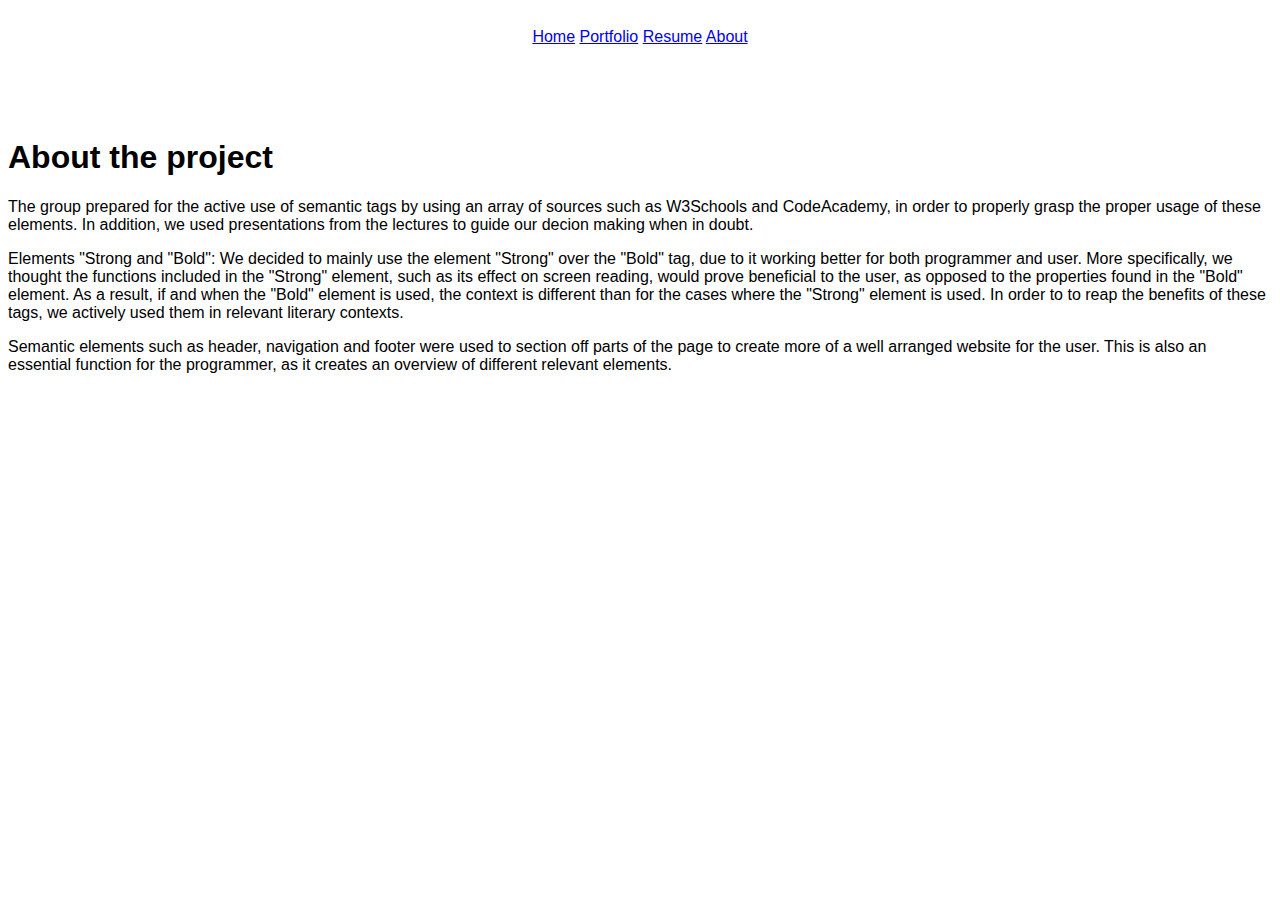
==== About.html @ 296a9f9d "fix about" ====
<!DOCTYPE html>
<html lang="en">
<head>
    <meta charset="UTF-8">
    <meta http-equiv="X-UA-Compatible" content="IE=edge">
    <meta name="viewport" content="width=device-width, initial-scale=1.0">
    <title>Document</title>

    <link rel="stylesheet" href="Style.css"> 

</head>

<div class = "Navigering" >
    <nav>
        <a href="HomePage.html">Home</a>
        <a href="Portfolio.html">Portfolio</a>
        <a href="Resume.html">Resume</a>
        <a href="About.html">About</a>
    </nav>
    
</div>


<body>
    
<section>

    <h1> About the project </h1>

     <p> The group prepared for the active use of semantic tags by using an array of sources such as W3Schools and CodeAcademy,
            in order to properly grasp the proper usage of these elements. In addition, we used presentations from the 
            lectures to guide our decion making when in doubt. </p>

    <p> Elements "Strong and "Bold": We decided to mainly use the element "Strong" over the "Bold" tag, due to it working better for both programmer and user. 
        More specifically, we thought the functions included in the "Strong" element, such as its effect on screen reading, would 
        prove beneficial to the user, as opposed to the properties found in the "Bold" element. 
        As a result, if and when the "Bold" element is used, the context is different than for the cases where the "Strong" element is used. 
        In order to to reap the benefits of these tags, we actively used them in relevant literary contexts.</p>

     <p> Semantic elements such as header, navigation and footer were used to section off parts of the page to create more of a well arranged website for the user.
            This is also an essential function for the programmer, as it creates an overview of different relevant elements. </p>

        </section> 
        
</body>
</html>
---- Style.css ----
body, html{
    height: 100%;
    background-image: url("bakgrunnsbilde.png");
    height: 100%;
    background-position: center;
    background-repeat: no-repeat;
    background-size: cover;

}

h1{
    color: black;
    font-family: Verdana, Geneva, Tahoma, sans-serif;
}
.header{
    color: black;
    font-family: Verdana, Geneva, Tahoma, sans-serif;
}

h2 {
    font-family: Verdana, Geneva, Tahoma, sans-serif;
    color: black;
}

p{
font-family: Verdana, Geneva, Tahoma, sans-serif;
color: black;
}

.subtitle{
    font-family: Verdana, Geneva, Tahoma, sans-serif;
    color: black;
    }

li{
font-family: Verdana, Geneva, Tahoma, sans-serif;
color: black;
}

strong{
    font-family: Verdana, Geneva, Tahoma, sans-serif;
}


.Navigering {
    font-family: Verdana, Geneva, Tahoma, sans-serif;
    color: black;
    height: 30px;
    text-align: center;
    padding-top: 20px;
    padding-bottom: 60px;
}




img{
    width: 250px;
    height: 400px;
}


div{
    width: 300px;
    text-align: center;
    margin: auto;
    padding: auto;
    display: block;
}

.subtitle{
    text-align: justify;
}

.footer{
    font-family: Verdana, Geneva, Tahoma, sans-serif;
    color: black;
    height: 30px;
    padding-top: 20px;
    padding-bottom: 20px;
    background-color: lightgrey;
}
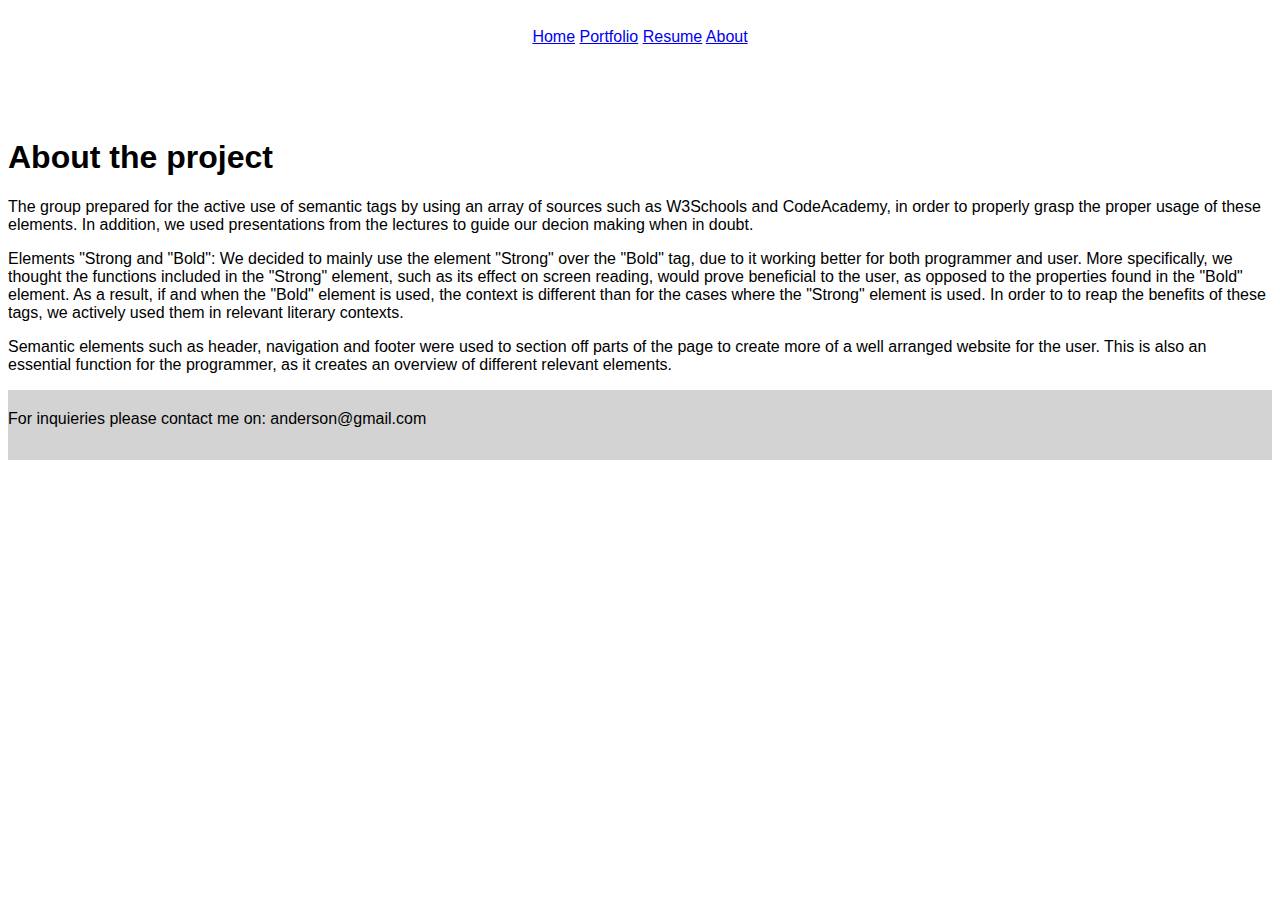
==== commit 6de83d59: "footer" ====
--- a/About.html
+++ b/About.html
@@ -42,5 +42,9 @@
 
         </section> 
         
+        <div class="footer">
+            <div class="subtitle"> For inquieries please contact me on: anderson@gmail.com </div>
+        </div>
+        
 </body>
 </html>
--- a/Style.css
+++ b/Style.css
@@ -52,24 +52,28 @@
 }
 
 
-
+.Container {
+    display: flex;
+    align-items: center;
+    justify-content: center;
+}
 
 img{
-    width: 250px;
-    height: 400px;
+    max-width: 100%;
 }
 
-
-div{
-    width: 300px;
-    text-align: center;
-    margin: auto;
-    padding: auto;
-    display: block;
+.Image {
+    flex-basis: 40%;
 }
 
-.subtitle{
-    text-align: justify;
+.welcome{ 
+    align-content: center;
+}
+
+.Text {
+    font-size: 16px;
+    padding-left: 20px;
+    width: 300px;
 }
 
 .footer{
@@ -79,4 +83,4 @@
     padding-top: 20px;
     padding-bottom: 20px;
     background-color: lightgrey;
-}+} 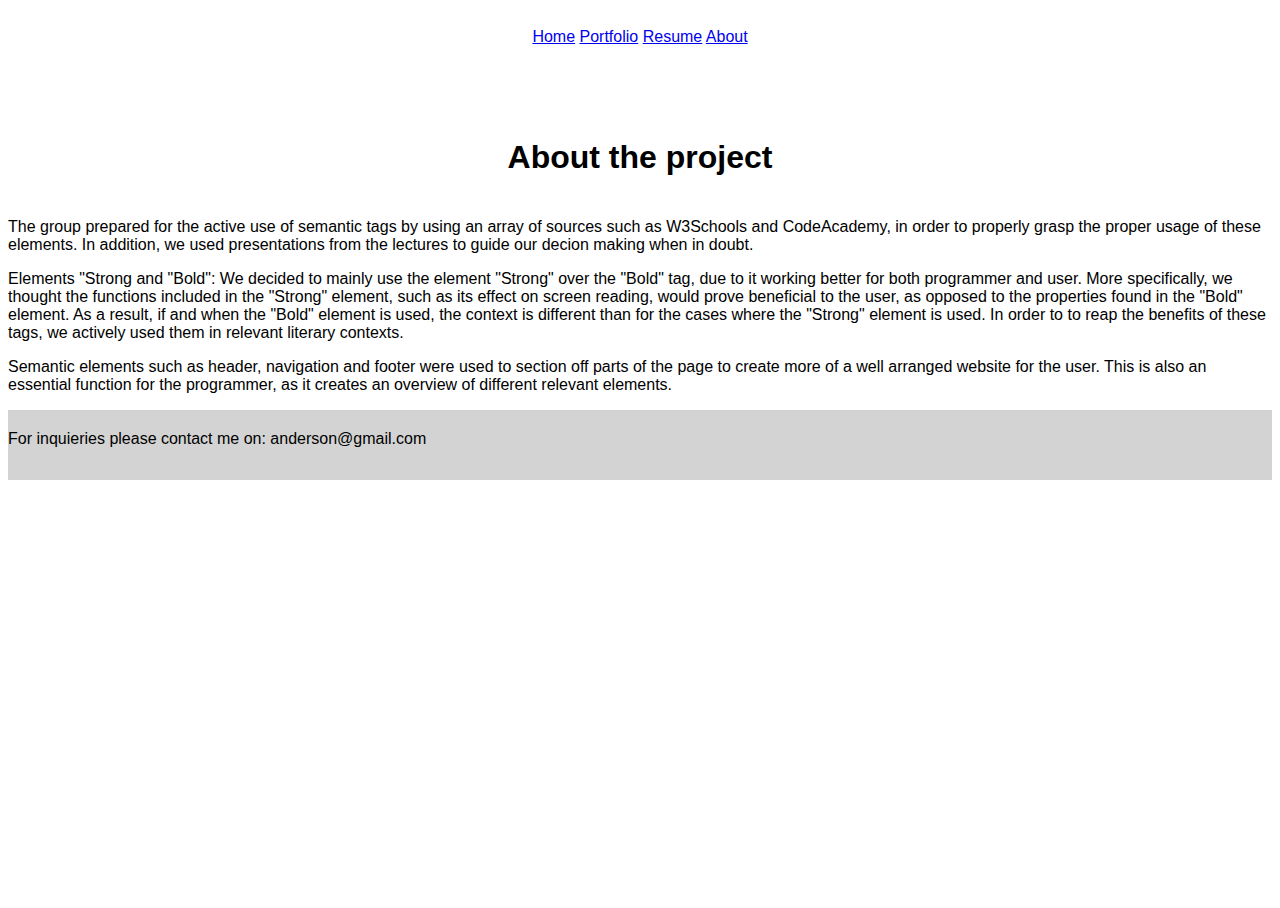
==== commit b06fc55b: "boks" ====
--- a/About.html
+++ b/About.html
@@ -39,9 +39,10 @@
 
      <p> Semantic elements such as header, navigation and footer were used to section off parts of the page to create more of a well arranged website for the user.
             This is also an essential function for the programmer, as it creates an overview of different relevant elements. </p>
+   
 
         </section> 
-        
+
         <div class="footer">
             <div class="subtitle"> For inquieries please contact me on: anderson@gmail.com </div>
         </div>
--- a/Style.css
+++ b/Style.css
@@ -49,6 +49,7 @@
     text-align: center;
     padding-top: 20px;
     padding-bottom: 60px;
+    
 }
 
 
@@ -59,21 +60,26 @@
 }
 
 img{
-    max-width: 100%;
+    width: 320px;
+    height: 500px;
 }
 
 .Image {
-    flex-basis: 40%;
-}
-
-.welcome{ 
-    align-content: center;
+    flex-basis: 25%;
 }
 
 .Text {
-    font-size: 16px;
-    padding-left: 20px;
+    font-size: 22px;
+    padding-left: 15px;
+    padding-right: 15px;
     width: 300px;
+    border: 1px solid black;
+    box-shadow: 3px 4px 20px #363636;
+}
+
+h1{
+    text-align: center;
+    padding-bottom: 20px;
 }
 
 .footer{
@@ -83,4 +89,4 @@
     padding-top: 20px;
     padding-bottom: 20px;
     background-color: lightgrey;
-} +}  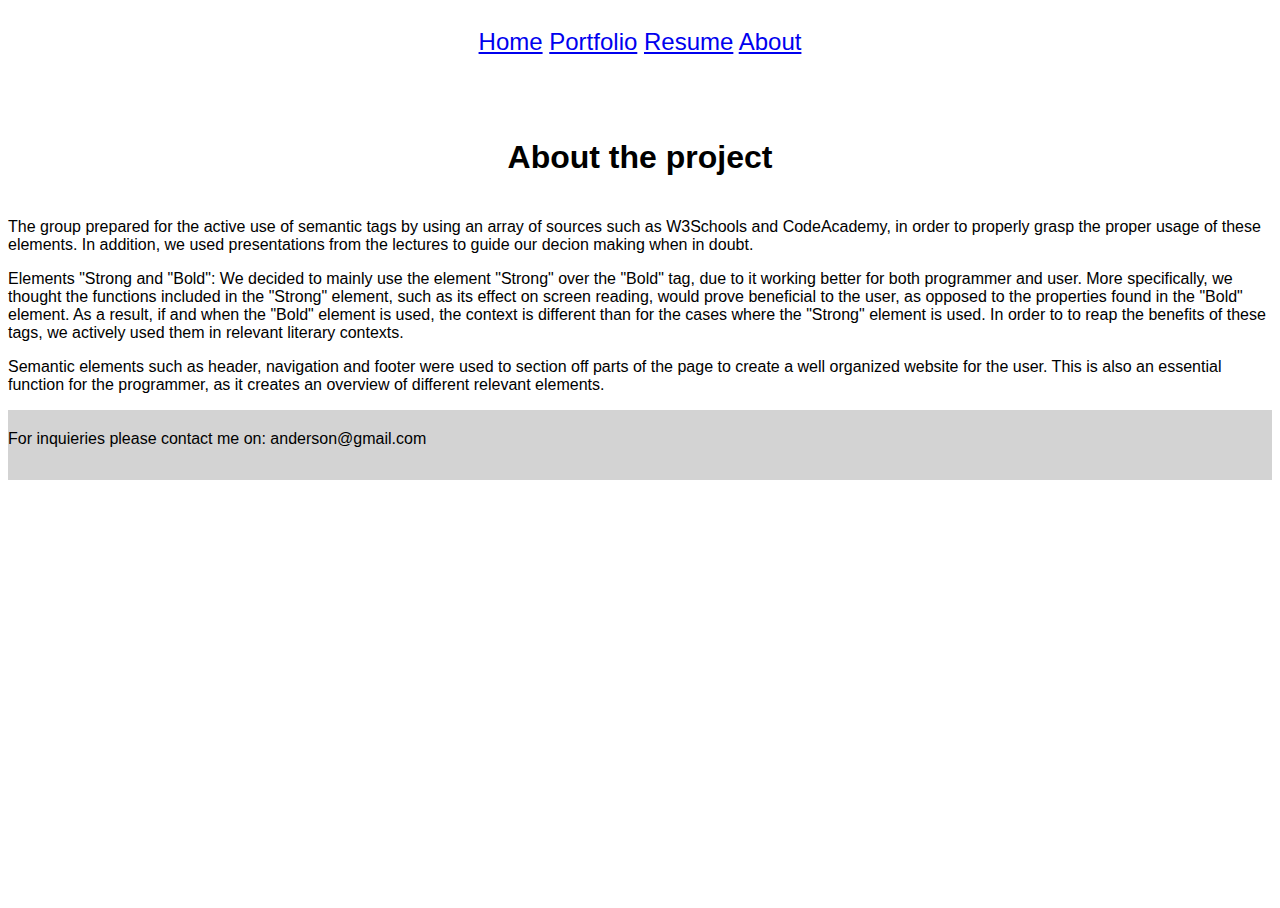
==== commit dff3e585: "Update About.html" ====
--- a/About.html
+++ b/About.html
@@ -37,7 +37,7 @@
         As a result, if and when the "Bold" element is used, the context is different than for the cases where the "Strong" element is used. 
         In order to to reap the benefits of these tags, we actively used them in relevant literary contexts.</p>
 
-     <p> Semantic elements such as header, navigation and footer were used to section off parts of the page to create more of a well arranged website for the user.
+     <p> Semantic elements such as header, navigation and footer were used to section off parts of the page to create a well organized website for the user.
             This is also an essential function for the programmer, as it creates an overview of different relevant elements. </p>
    
 
--- a/Style.css
+++ b/Style.css
@@ -44,12 +44,12 @@
 
 .Navigering {
     font-family: Verdana, Geneva, Tahoma, sans-serif;
+    font-size: x-large;
     color: black;
     height: 30px;
     text-align: center;
     padding-top: 20px;
     padding-bottom: 60px;
-    
 }
 
 
@@ -71,11 +71,11 @@
 .Text {
     font-size: 22px;
     padding-left: 15px;
-    padding-right: 15px;
     width: 300px;
-    border: 1px solid black;
-    box-shadow: 3px 4px 20px #363636;
+    
 }
+
+
 
 h1{
     text-align: center;
@@ -89,4 +89,4 @@
     padding-top: 20px;
     padding-bottom: 20px;
     background-color: lightgrey;
-}  +} 
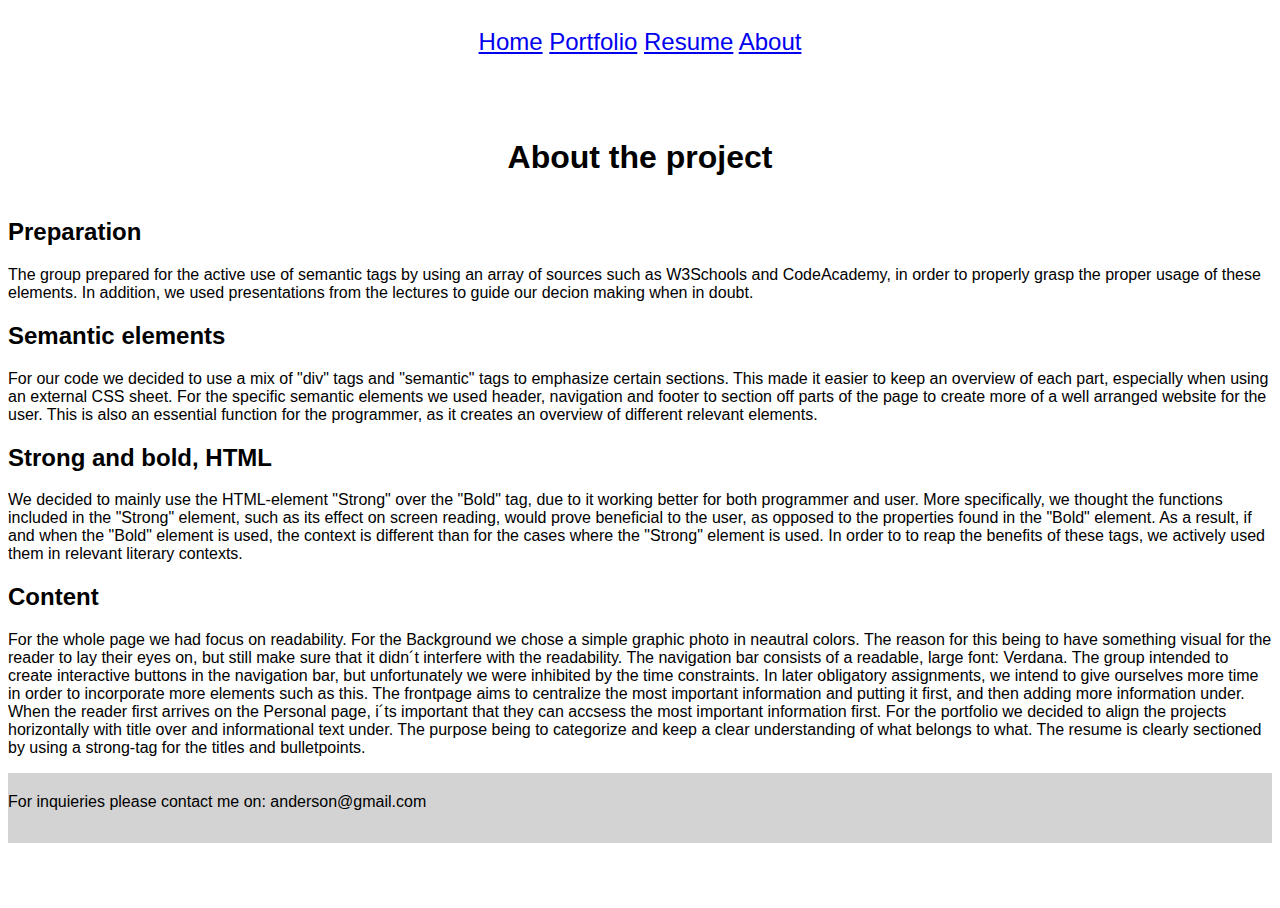
==== commit 3fcee6da: "about" ====
--- a/About.html
+++ b/About.html
@@ -27,21 +27,40 @@
 
     <h1> About the project </h1>
 
-     <p> The group prepared for the active use of semantic tags by using an array of sources such as W3Schools and CodeAcademy,
+    <h2> Preparation </h2>
+        <p> The group prepared for the active use of semantic tags by using an array of sources such as W3Schools and CodeAcademy,
             in order to properly grasp the proper usage of these elements. In addition, we used presentations from the 
             lectures to guide our decion making when in doubt. </p>
-
-    <p> Elements "Strong and "Bold": We decided to mainly use the element "Strong" over the "Bold" tag, due to it working better for both programmer and user. 
+    
+    
+    <h2> Semantic elements </h2>
+        <p> For our code we decided to use a mix of "div" tags and "semantic" tags to emphasize certain sections. This made it easier 
+            to keep an overview of each part, especially when using an external CSS sheet. 
+        For the specific semantic elements we used header, navigation and footer to section off parts of the page to create 
+        more of a well arranged website for the user. This is also an essential function for the programmer, as it creates 
+        an overview of different relevant elements. </p>
+    
+    <h2> Strong and bold, HTML</h2>
+         <p>  We decided to mainly use the HTML-element "Strong" over the "Bold" tag, due to it working better for both programmer and user. 
         More specifically, we thought the functions included in the "Strong" element, such as its effect on screen reading, would 
         prove beneficial to the user, as opposed to the properties found in the "Bold" element. 
         As a result, if and when the "Bold" element is used, the context is different than for the cases where the "Strong" element is used. 
         In order to to reap the benefits of these tags, we actively used them in relevant literary contexts.</p>
 
-     <p> Semantic elements such as header, navigation and footer were used to section off parts of the page to create a well organized website for the user.
-            This is also an essential function for the programmer, as it creates an overview of different relevant elements. </p>
-   
-
-        </section> 
+    
+    <h2> Content </h2>
+            <p>For the whole page we had focus on readability. For the Background we chose a simple graphic photo in neautral colors. 
+            The reason for this being to have something visual for the reader to lay their eyes on, but still make sure that it didn´t interfere with the readability.
+            The navigation bar consists of a readable, large font: Verdana. The group intended to create interactive buttons in the navigation bar, 
+            but unfortunately we were inhibited by the time constraints. In later obligatory assignments, we intend to give ourselves
+            more time in order to incorporate more elements such as this. 
+            
+            The frontpage aims to centralize the most important information and putting it first, and then adding more information under. When the reader first arrives on the 
+            Personal page, i´ts important that they can accsess the most important information first.
+            For the portfolio we decided to align the projects horizontally with title over and informational text under. The purpose being to categorize and keep a 
+            clear understanding of what belongs to what.
+            The resume is clearly sectioned by using a strong-tag for the titles and bulletpoints.   
+            </p>
 
         <div class="footer">
             <div class="subtitle"> For inquieries please contact me on: anderson@gmail.com </div>
--- a/Style.css
+++ b/Style.css
@@ -75,8 +75,6 @@
     
 }
 
-
-
 h1{
     text-align: center;
     padding-bottom: 20px;
@@ -89,4 +87,4 @@
     padding-top: 20px;
     padding-bottom: 20px;
     background-color: lightgrey;
-} 
+}  
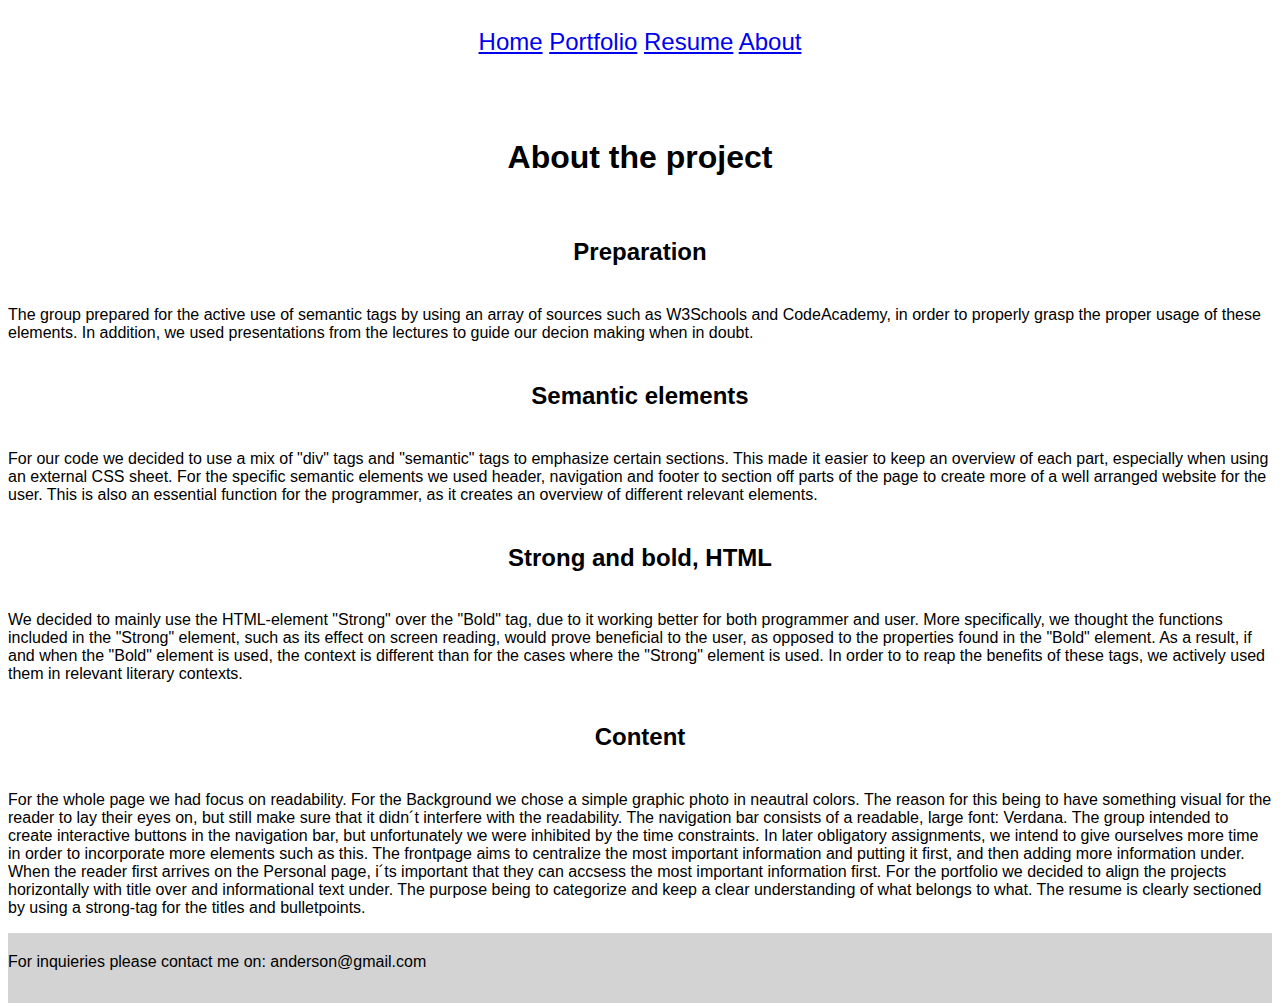
==== commit 7bfea828: "hime til index" ====
--- a/About.html
+++ b/About.html
@@ -12,7 +12,7 @@
 
 <div class = "Navigering" >
     <nav>
-        <a href="HomePage.html">Home</a>
+        <a href="index.html">Home</a>
         <a href="Portfolio.html">Portfolio</a>
         <a href="Resume.html">Resume</a>
         <a href="About.html">About</a>
@@ -25,7 +25,7 @@
     
 <section>
 
-    <h1> About the project </h1>
+    <h1><Strong>About the project</Strong></h1>
 
     <h2> Preparation </h2>
         <p> The group prepared for the active use of semantic tags by using an array of sources such as W3Schools and CodeAcademy,
--- a/Style.css
+++ b/Style.css
@@ -3,7 +3,7 @@
     background-image: url("bakgrunnsbilde.png");
     height: 100%;
     background-position: center;
-    background-repeat: no-repeat;
+    background-repeat: repeat;
     background-size: cover;
 
 }
@@ -20,7 +20,7 @@
 h2 {
     font-family: Verdana, Geneva, Tahoma, sans-serif;
     color: black;
-}
+}   
 
 p{
 font-family: Verdana, Geneva, Tahoma, sans-serif;
@@ -72,12 +72,24 @@
     font-size: 22px;
     padding-left: 15px;
     width: 300px;
-    
 }
 
 h1{
     text-align: center;
     padding-bottom: 20px;
+}
+
+h2{
+    text-align: center;
+    padding: 20px 20px 20px 20px;
+}
+
+.hobbies {
+    text-align: center;
+    font-size: 18px;
+    max-width: 300px;
+    margin: 0 auto;
+
 }
 
 .footer{
@@ -88,3 +100,7 @@
     padding-bottom: 20px;
     background-color: lightgrey;
 }  
+
+.quote{
+    text-align: center;
+}
